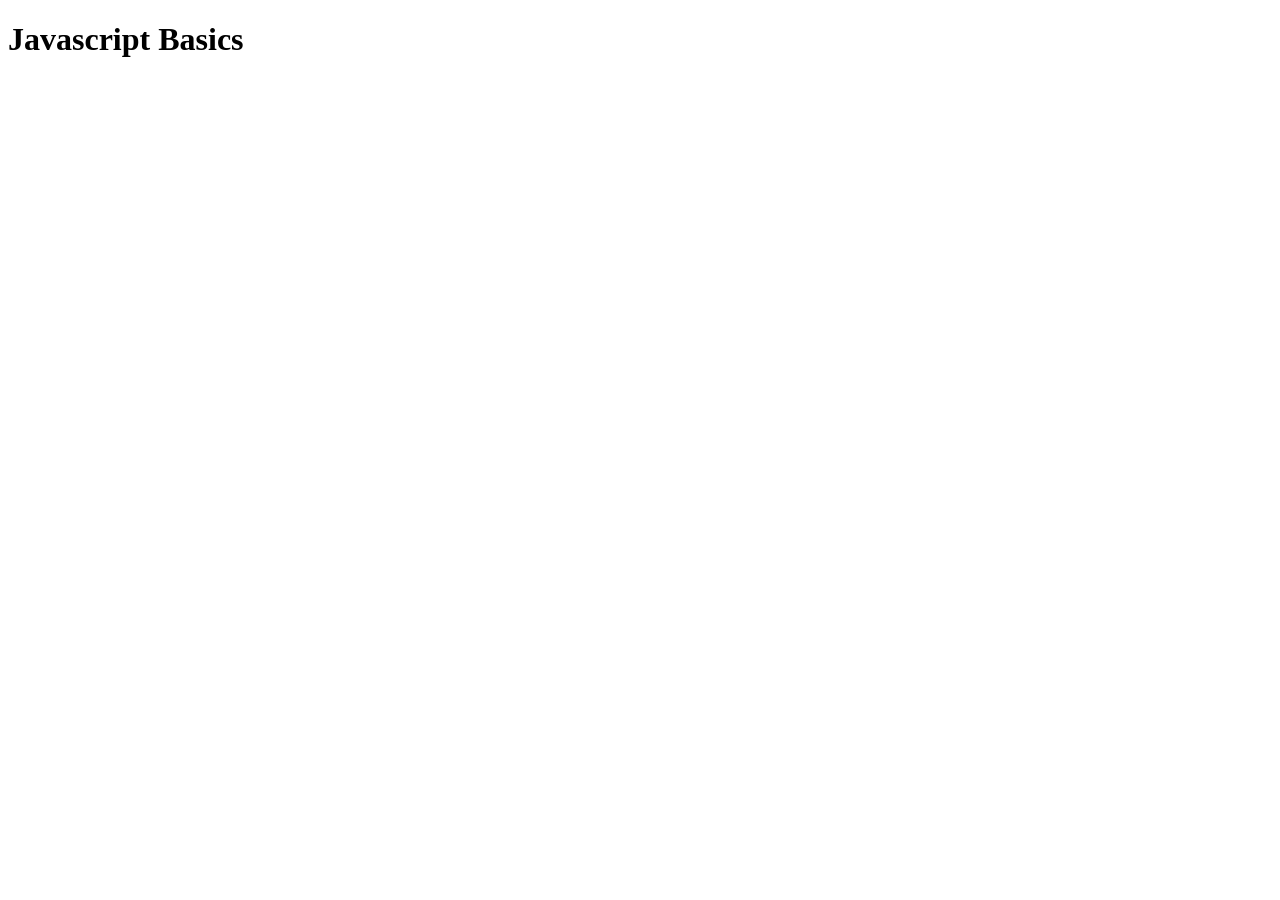
==== lecture3/index.html @ cd14fa1d "acutal initial commit" ====
<!DOCTYPE html>
<html lang="en">
<head>
    <meta charset="UTF-8">
    <meta name="viewport" content="width=device-width, initial-scale=1.0">
    <title>JavaScript Introduction</title>
</head>
<body>
    <h1>Javascript Basics</h1>

    <script src="script.js"></script>
</body>
</html>
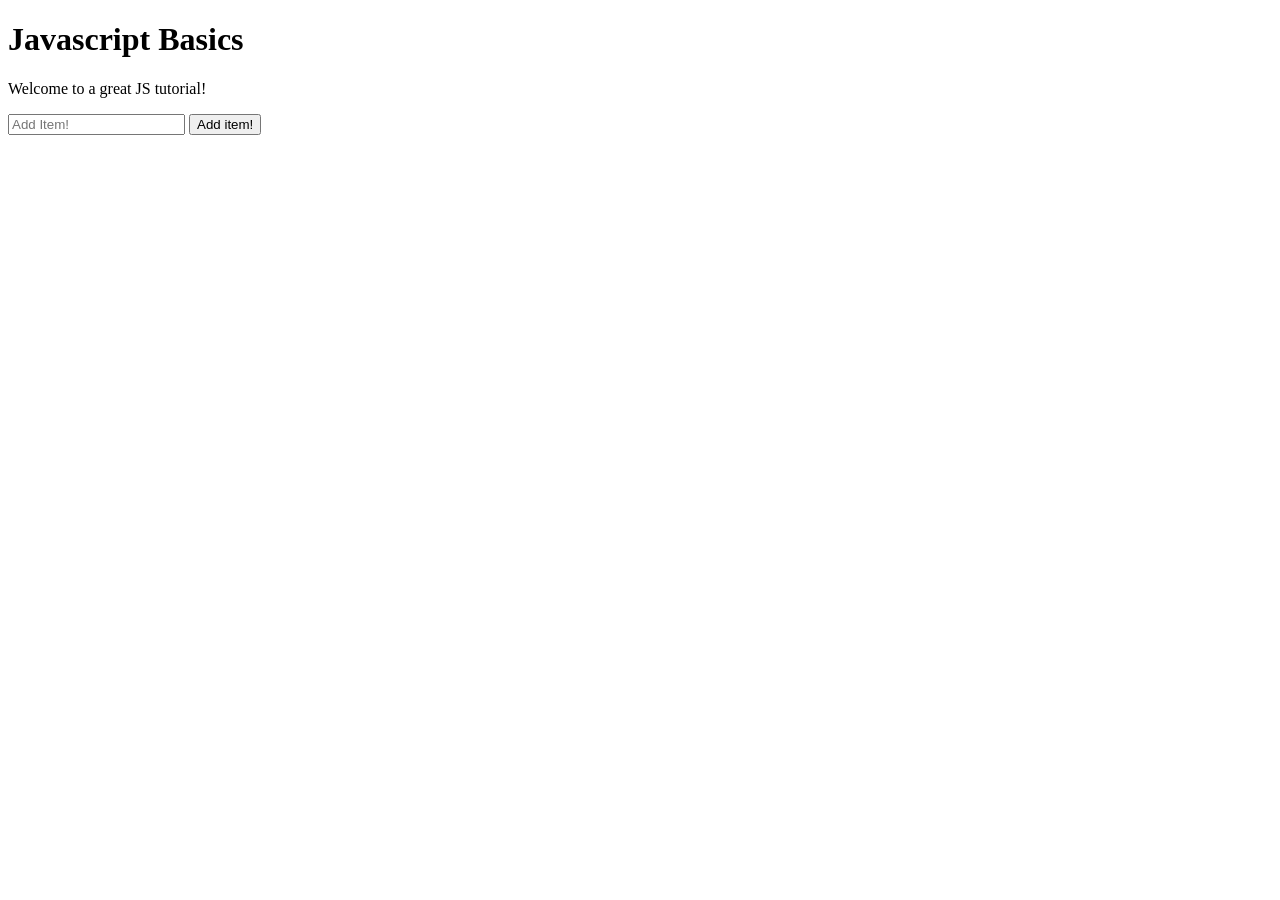
==== commit bfac7729: "Add CSSG club information and JavaScript basics tutorial" ====
--- a/lecture3/index.html
+++ b/lecture3/index.html
@@ -7,6 +7,11 @@
 </head>
 <body>
     <h1>Javascript Basics</h1>
+    <p id = "ptext">This is random text</p>
+    <!-- <button id="clickme">Click me</button> -->
+    <input type="text" id="inputText" placeholder="Add Item!"></input>
+    <button id="addItem" >Add item!</button>
+    <ul id="itemList"></ul>
 
     <script src="script.js"></script>
 </body>
